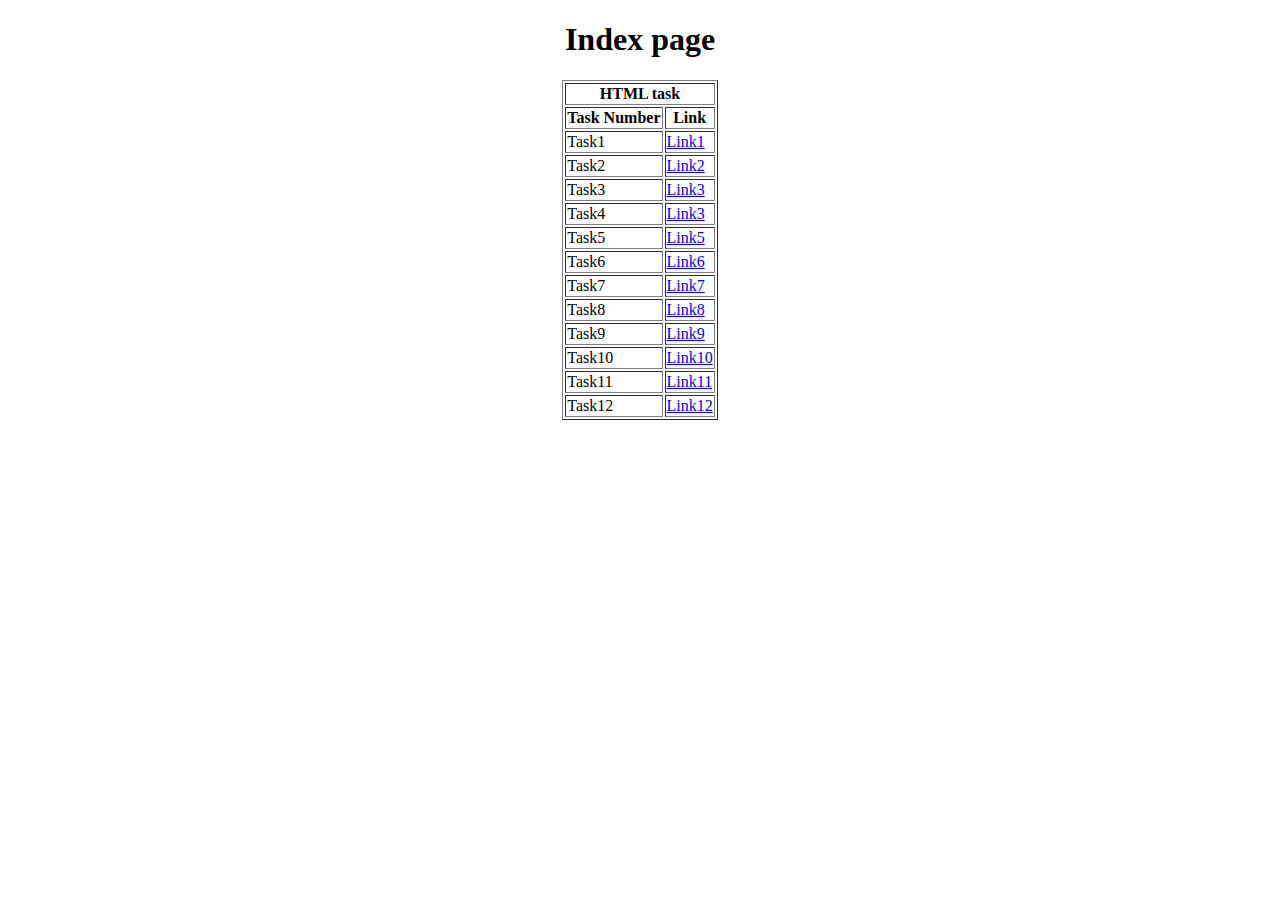
==== index.html @ 02dd8bf9 "Add files via upload" ====
<!DOCTYPE html>
<html lang="en">
<head>
    <meta charset="UTF-8">
    <meta name="viewport" content="width=device-width, initial-scale=1.0">
    <title>Document</title>
</head>
<body>
    <center>
        <h1>Index page</h1>
        <table border="1">
            <tr>
                <th colspan="2">HTML task</th>
            </tr>
            <tr>
                <th>Task Number</th>
                <th>Link</th>
            </tr>
            
            <tr>
                <td>Task1</td>
                <td><a href="./Task1.html">Link1</a></td>
            </tr>
            <tr>
                <td>Task2</td>
                <td><a href="./Task2.html">Link2</a></td>
            </tr>
            <tr>
                <td>Task3</td>
                <td><a href="./Task3.html">Link3</a></td>
            </tr>
            <tr>
                <td>Task4</td>
                <td><a href="./Task4.html">Link3</a></td>
            </tr>
            <tr>
                <td>Task5</td>
                <td><a href="./Task5.html">Link5</a></td>
            </tr>
            <tr>
                <td>Task6</td>
                <td><a href="./Task6.html">Link6</a></td>
            </tr></var></var>
            <tr>
                <td>Task7</td>
                <td><a href="./Task7.html">Link7</a></td>
            </tr>
            <tr>
                <td>Task8</td>
                <td><a href="./Task8.html">Link8</a></td>
            </tr>
            <tr>
                <td>Task9</td>
                <td><a href="./Task9.html">Link9</a></td>
            </tr>
            <tr>
                <td>Task10</td>
                <td><a href="./Task10.html">Link10</a></td>
            </tr>
            <tr>
                <td>Task11</td>
                <td><a href="./Task11.html">Link11</a></td>
            </tr>
            <tr>
                <td>Task12</td>
                <td><a href="./Task12.html">Link12</a></td>
            </tr>

        </table>
    </center>
</body>
</html>
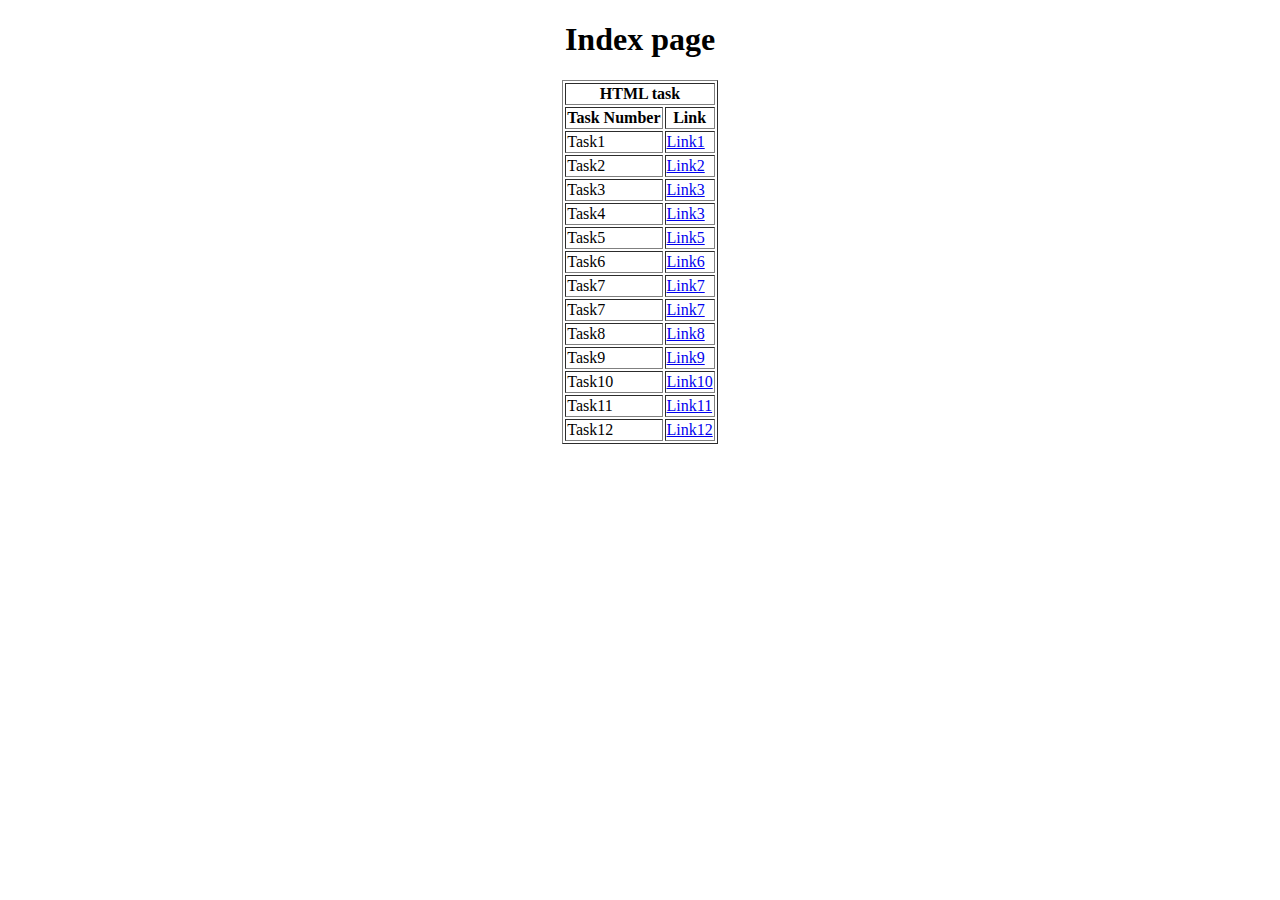
==== commit 4454d4fb: "index.html" ====
--- a/index.html
+++ b/index.html
@@ -19,55 +19,58 @@
             
             <tr>
                 <td>Task1</td>
-                <td><a href="./Task1.html">Link1</a></td>
+                <td><a href="task1.html">Link1</a></td>
             </tr>
             <tr>
                 <td>Task2</td>
-                <td><a href="./Task2.html">Link2</a></td>
+                <td><a href="task2.html">Link2</a></td>
             </tr>
             <tr>
                 <td>Task3</td>
-                <td><a href="./Task3.html">Link3</a></td>
+                <td><a href="task3.html">Link3</a></td>
             </tr>
             <tr>
                 <td>Task4</td>
-                <td><a href="./Task4.html">Link3</a></td>
+                <td><a href="task4.html">Link3</a></td>
             </tr>
             <tr>
                 <td>Task5</td>
-                <td><a href="./Task5.html">Link5</a></td>
+                <td><a href="task5.html">Link5</a></td>
             </tr>
             <tr>
                 <td>Task6</td>
-                <td><a href="./Task6.html">Link6</a></td>
+                <td><a href="task6.html">Link6</a></td>
             </tr></var></var>
             <tr>
                 <td>Task7</td>
-                <td><a href="./Task7.html">Link7</a></td>
+                <td><a href="task7(horizontal).html">Link7</a></td>
+            </tr>
+            <tr>
+                <td>Task7</td>
+                <td><a href="task7(vertical).html">Link7</a></td>
             </tr>
             <tr>
                 <td>Task8</td>
-                <td><a href="./Task8.html">Link8</a></td>
+                <td><a href="task8.html">Link8</a></td>
             </tr>
             <tr>
                 <td>Task9</td>
-                <td><a href="./Task9.html">Link9</a></td>
+                <td><a href="task9.html">Link9</a></td>
             </tr>
             <tr>
                 <td>Task10</td>
-                <td><a href="./Task10.html">Link10</a></td>
+                <td><a href="task10.html">Link10</a></td>
             </tr>
             <tr>
                 <td>Task11</td>
-                <td><a href="./Task11.html">Link11</a></td>
+                <td><a href="task11.html">Link11</a></td>
             </tr>
             <tr>
                 <td>Task12</td>
-                <td><a href="./Task12.html">Link12</a></td>
+                <td><a href="task12.html">Link12</a></td>
             </tr>
 
         </table>
     </center>
 </body>
 </html>
-
